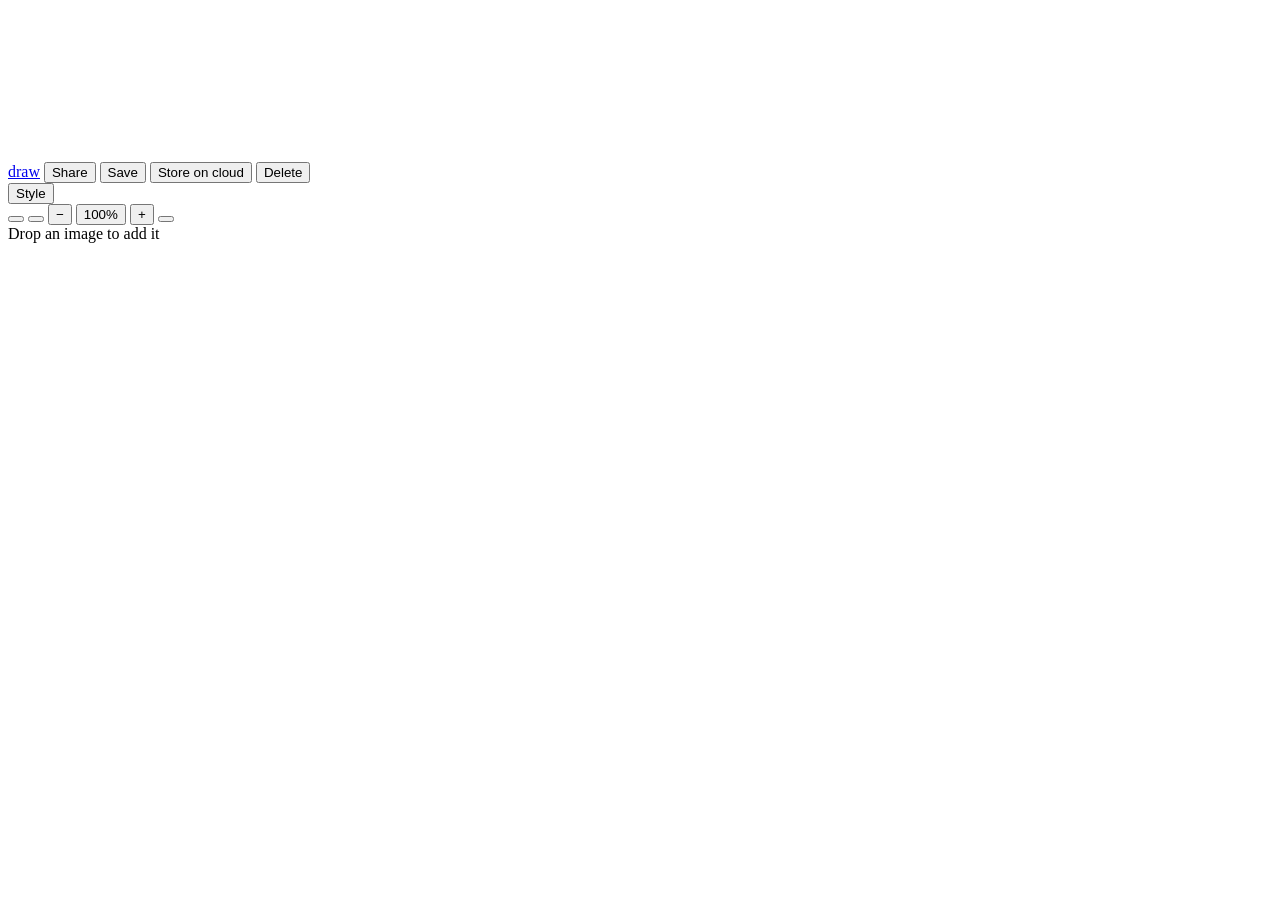
==== web/index.html @ 7556553d "Add web shell and end-to-end test" ====
<!doctype html>
<html lang="en">
<head>
<meta charset="utf-8">
<meta name="viewport" content="width=device-width, initial-scale=1, maximum-scale=1, user-scalable=no, viewport-fit=cover">
<meta name="color-scheme" content="light">
<title>draw-wasm</title>
<link rel="icon" href="/favicon.svg" type="image/svg+xml">
<link rel="stylesheet" href="/assets/@@V@@/style.css">
</head>
<body>
<div id="stage">
  <canvas id="cv" tabindex="0" aria-label="Whiteboard canvas"></canvas>
  <div id="cursors"></div>
  <div id="editlayer"></div>
</div>

<header id="topbar">
  <a id="brand" href="/" title="Home"><span class="logo"></span><span class="brandname">draw</span></a>
  <span id="doctitle"></span>
  <span id="status" role="status"></span>
  <span class="spacer"></span>
  <span id="peers" aria-label="People here"></span>
  <button id="btn-share" class="pill hidden" title="Share link">Share</button>
  <button id="btn-save" class="pill" title="Save (Ctrl+S)">Save</button>
  <button id="btn-cloud" class="pill primary" title="Store this document on the server">Store on cloud</button>
  <button id="btn-del" class="pill danger hidden" title="Delete this document (room owner)">Delete</button>
</header>

<nav id="toolbar" aria-label="Tools"></nav>
<aside id="style" aria-label="Style"></aside>
<button id="btn-style" class="fab" aria-label="Style">Style</button>

<div id="zoombar">
  <button id="btn-undo" title="Undo (Ctrl+Z)" aria-label="Undo"></button>
  <button id="btn-redo" title="Redo (Ctrl+Shift+Z)" aria-label="Redo"></button>
  <span class="sep"></span>
  <button id="btn-zout" title="Zoom out" aria-label="Zoom out">&minus;</button>
  <button id="zlabel" title="Reset zoom to 100%">100%</button>
  <button id="btn-zin" title="Zoom in" aria-label="Zoom in">+</button>
  <button id="btn-fit" title="Zoom to fit" aria-label="Zoom to fit"></button>
</div>

<input id="filepick" type="file" accept="image/*" multiple hidden>
<div id="toast" role="alert"></div>
<div id="modal" class="hidden"></div>
<div id="roompage" class="hidden"></div>
<div id="dropmask" class="hidden">Drop an image to add it</div>

<script type="module" src="/assets/@@V@@/app.js"></script>
</body>
</html>
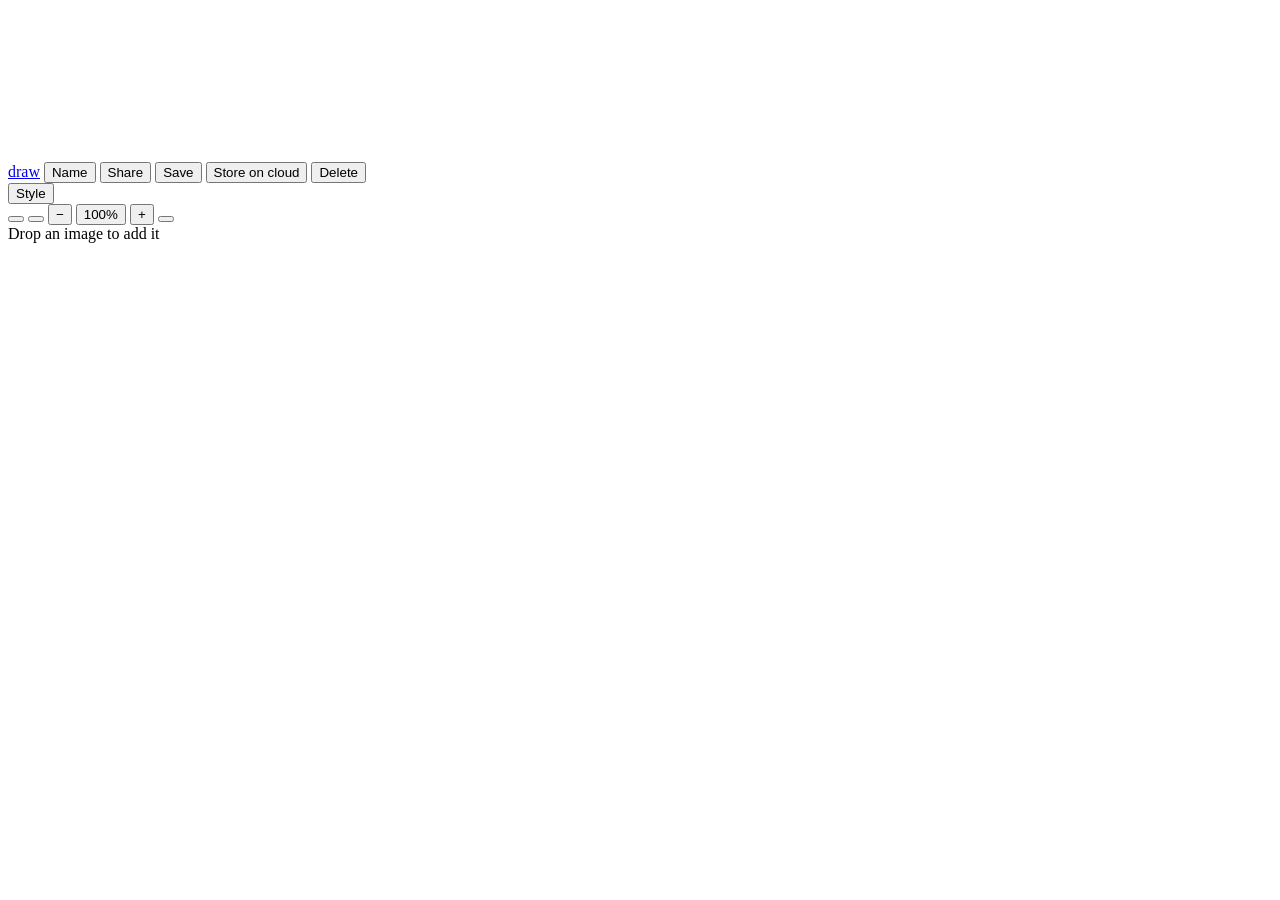
==== commit 2bd2e26c: "System clipboard copy/cut/paste for elements; required display names with owner marking" ====
--- a/web/index.html
+++ b/web/index.html
@@ -21,6 +21,7 @@
   <span id="status" role="status"></span>
   <span class="spacer"></span>
   <span id="peers" aria-label="People here"></span>
+  <button id="btn-name" class="pill hidden" title="Change your display name">Name</button>
   <button id="btn-share" class="pill hidden" title="Share link">Share</button>
   <button id="btn-save" class="pill" title="Save (Ctrl+S)">Save</button>
   <button id="btn-cloud" class="pill primary" title="Store this document on the server">Store on cloud</button>
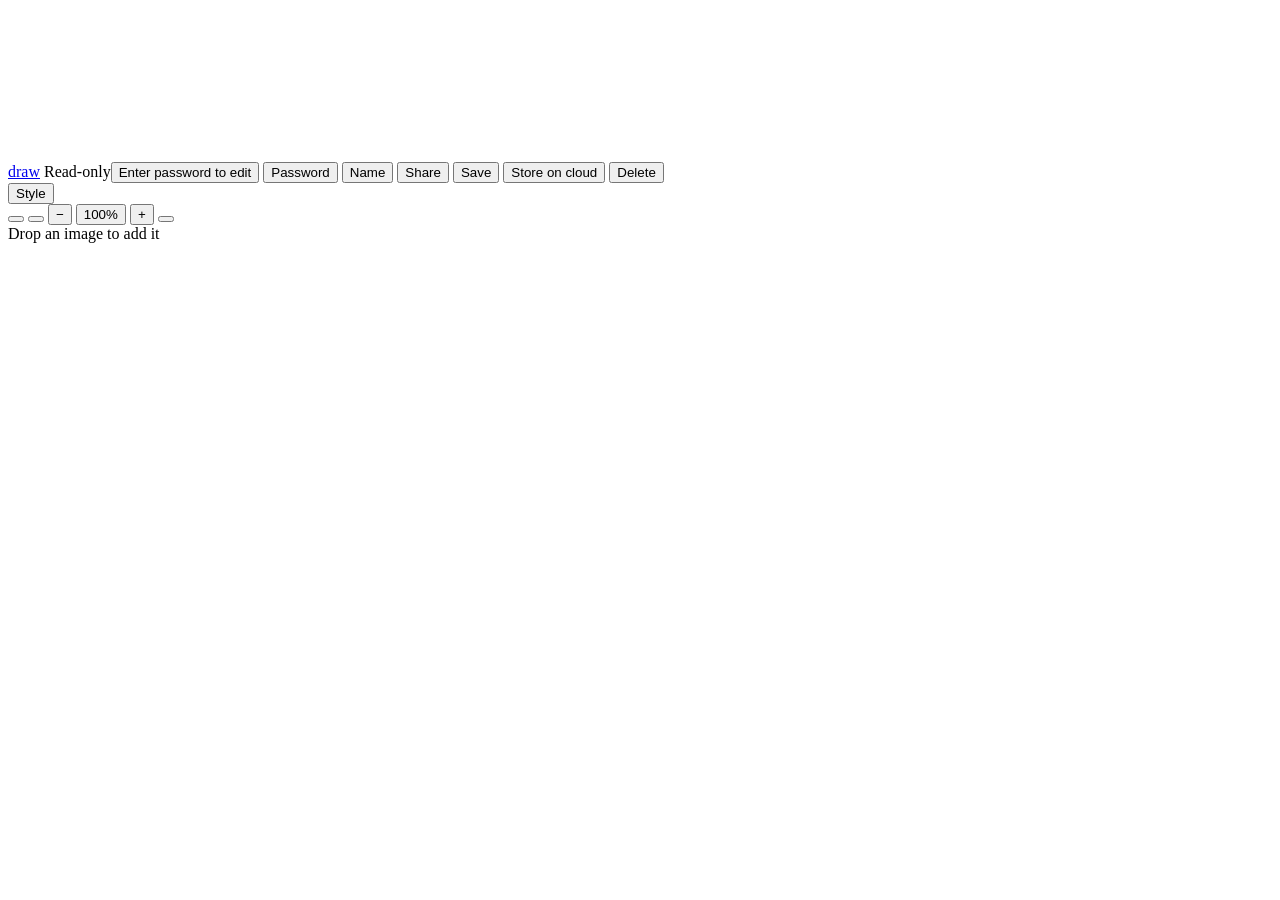
==== commit 85a35a71: "Room edit password (argon2id, server-side grants), face-emoji default names, undo/redo popup, arrow " ====
--- a/web/index.html
+++ b/web/index.html
@@ -5,6 +5,7 @@
 <meta name="viewport" content="width=device-width, initial-scale=1, maximum-scale=1, user-scalable=no, viewport-fit=cover">
 <meta name="color-scheme" content="light">
 <title>draw-wasm</title>
+<meta name="draw-build" content="@@V@@">
 <link rel="icon" href="/favicon.svg" type="image/svg+xml">
 <link rel="stylesheet" href="/assets/@@V@@/style.css">
 </head>
@@ -20,7 +21,9 @@
   <span id="doctitle"></span>
   <span id="status" role="status"></span>
   <span class="spacer"></span>
+  <span id="rochip" class="hidden"><span class="rotext">Read-only</span><button id="btn-unlock" class="pill primary" type="button">Enter password to edit</button></span>
   <span id="peers" aria-label="People here"></span>
+  <button id="btn-pw" class="pill hidden" title="Set, change or remove the room edit password (room owner)">Password</button>
   <button id="btn-name" class="pill hidden" title="Change your display name">Name</button>
   <button id="btn-share" class="pill hidden" title="Share link">Share</button>
   <button id="btn-save" class="pill" title="Save (Ctrl+S)">Save</button>
@@ -44,6 +47,9 @@
 
 <input id="filepick" type="file" accept="image/*" multiple hidden>
 <div id="toast" role="alert"></div>
+<div id="undopop" role="status" aria-live="polite"></div>
+<div id="animhold" aria-hidden="true"></div>
+<div id="banner" class="hidden" role="status"></div>
 <div id="modal" class="hidden"></div>
 <div id="roompage" class="hidden"></div>
 <div id="dropmask" class="hidden">Drop an image to add it</div>
